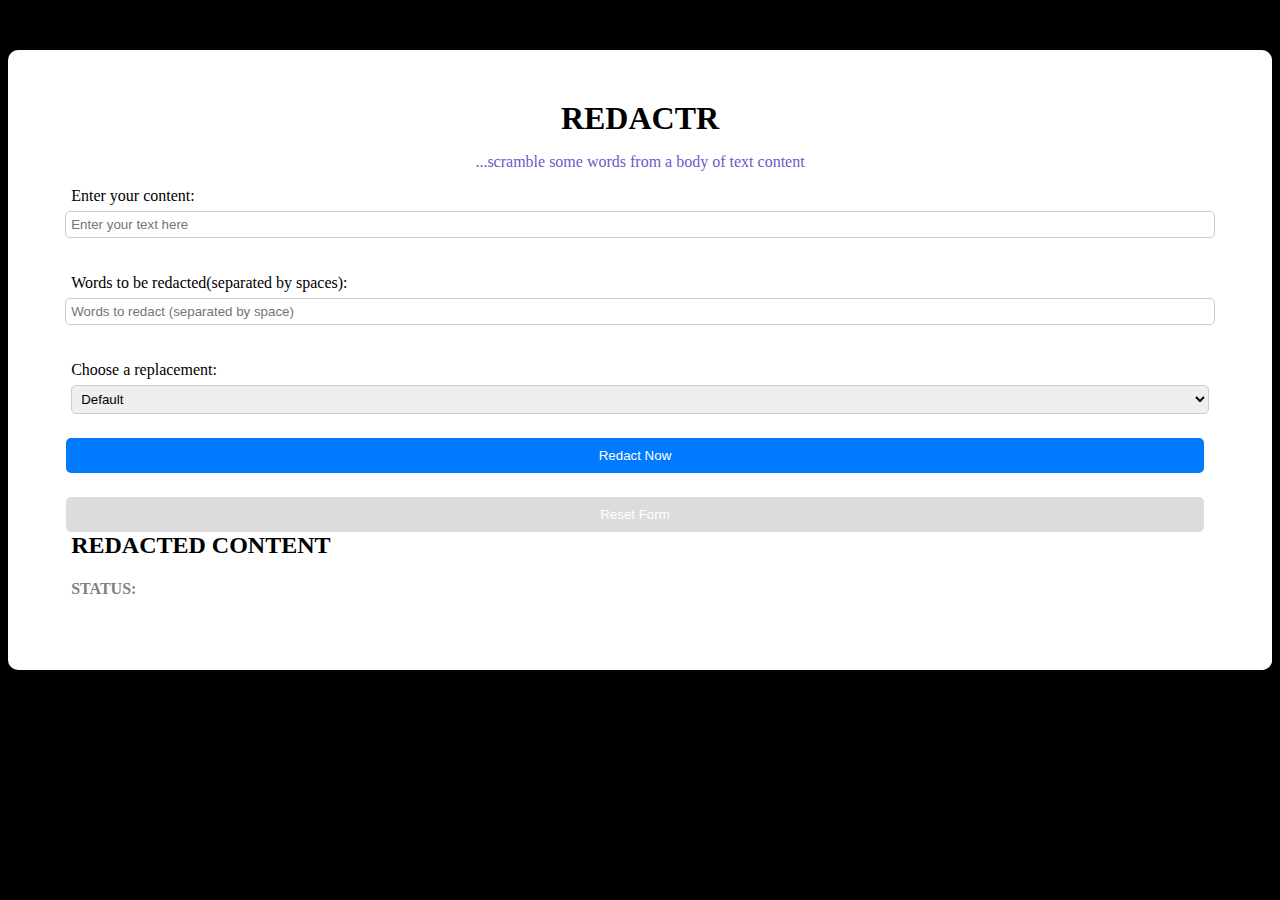
==== index.html @ 0decd4e9 "first commit" ====
<!DOCTYPE html>
<html lang="en">
<head>
    <meta charset="UTF-8">
    <meta name="viewport" content="width=device-width, initial-scale=1.0">
    <title>Text Redactor</title>
    <link rel="stylesheet" href="styles.css">
</head>
<body>
    
    <div class="container">
        <h1>REDACTR</h1>
        <p>...scramble some words from a body of text content</p>
        <div class="main">
            <span>
                <label for="">Enter your content:</label><br>
                <div class="text">
                    <input type="text" id="originalText" placeholder="Enter your text here">
                </div>
            </span>
            <br><br>
            <span >
                <label for="">Words to be redacted(separated by spaces):</label><br>
                <div class="text">
                    <input type="text" id="wordsToRedact" placeholder="Words to redact (separated by space)">
                </div>
            </span>
            <br><br>
    
            <span>
                <label>Choose a replacement:</label'>
                
                <div class="text">
                    <select id="replacement">
                        <option value="****">Default</option>
                        <option value="?">Question Mark</option>
                        <option value="-">Hyphen</option>
                        <option value="*">Under Asteris</option>
                        <option value="Custom">Custom Word (e.g "REDACTED)</option>
                    </select><br>
                    <input type="text" id="customReplacement" placeholder="Custom Replacement" style="display: none;">
                </div><br>
            </span>
    
            <div class="text">
                <button onclick="redactText()">Redact Now</button><br><br>
                <button class="but1" onclick="resetForm()">Reset Form</button>
            </div>

            <h2>REDACTED CONTENT</h2>
            <div class="status">
                <div id="redactedText"></div>
                <h4>STATUS:</h4>
                <div id="stats"></div>
            </div>
        </div>
        
    </div>

    

    
    
    <script src="index.js"></script>
</body>
</html>
---- styles.css ----
body {
    font-family: 'Trebuchet MS', 'Lucida Sans Unicode', 'Lucida Grande', 'Lucida Sans';
    background: black;
    /* margin: 0;
    padding: 0; */
    /* text-align: center; */
}

.text {
    text-align: center;
}
label {
    margin-left: 5%;
}

h1 {
    margin-top: 50px;
    padding: 0;
    margin: 0;
    /* margin-bottom: 0; */
    text-align: center;
    padding-top: 50px;
    box-shadow: inset;
    font-weight: 5px;
}

h2 {
    margin: 0;
    margin-left: 5%;
    padding: 0;
    /* margin-top: 50px; */
}

p {
    padding-top: 0;
    text-align: center;
    color: slateblue;
}

.container {
    margin-top: 50px;
    background: #fff;
    border-radius: 10px;
    min-height: 100%;
}

input, select, button {
    margin-top: 6px;
    padding: 5px;
    border: 1px solid #ccc;
    border-radius: 5px;
    width: 90%;
}

button {
    cursor: pointer;
    background-color: #007bff;
    color: white;
    border: none;
    border-radius: 5px;
    padding: 10px 20px;
    margin-right: 10px;
}

button:hover {
    background-color: #0056b3;
}

.but1 {
    background-color: gainsboro;
}

#redactedText {
    margin-top: 20px;
    font-weight: bold;
    color: aquamarine;
}

/* .main {
    padding-top: 50px;
} */
.status {
    margin-left: 5%;
    color: gray;
    background: #fff;
    border-radius: 10px;
    padding-bottom: 50px;
}

#stats {
    margin-top: 20px;
    color: aquamarine;
}
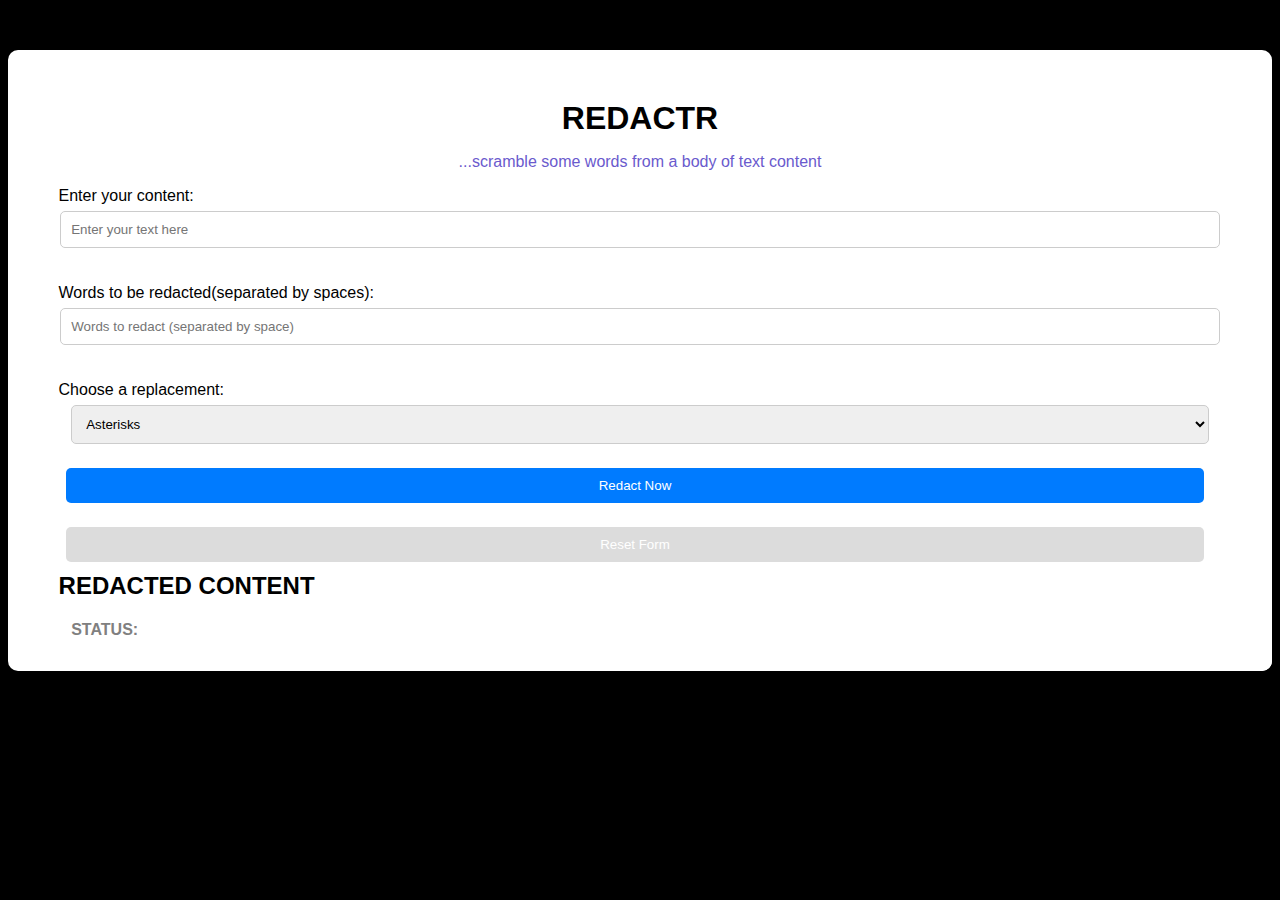
==== commit 53f38300: "done" ====
--- a/index.html
+++ b/index.html
@@ -32,10 +32,10 @@
                 
                 <div class="text">
                     <select id="replacement">
-                        <option value="****">Default</option>
-                        <option value="?">Question Mark</option>
-                        <option value="-">Hyphen</option>
-                        <option value="*">Under Asteris</option>
+                        <option value="****">Asterisks</option>
+                        <option value="?">Question Marks</option>
+                        <option value="-">Dashes</option>
+                        <option value="_">Underscores</option>
                         <option value="Custom">Custom Word (e.g "REDACTED)</option>
                     </select><br>
                     <input type="text" id="customReplacement" placeholder="Custom Replacement" style="display: none;">
--- a/styles.css
+++ b/styles.css
@@ -1,5 +1,5 @@
 body {
-    font-family: 'Trebuchet MS', 'Lucida Sans Unicode', 'Lucida Grande', 'Lucida Sans';
+    font-family: Arial, Helvetica, sans-serif;
     background: black;
     /* margin: 0;
     padding: 0; */
@@ -10,7 +10,7 @@
     text-align: center;
 }
 label {
-    margin-left: 5%;
+    margin-left: 4%;
 }
 
 h1 {
@@ -26,9 +26,9 @@
 
 h2 {
     margin: 0;
-    margin-left: 5%;
+    margin-left: 4%;
     padding: 0;
-    /* margin-top: 50px; */
+    margin-top: 10px;
 }
 
 p {
@@ -41,12 +41,12 @@
     margin-top: 50px;
     background: #fff;
     border-radius: 10px;
-    min-height: 100%;
+    /* min-height: 100%; */
 }
 
 input, select, button {
     margin-top: 6px;
-    padding: 5px;
+    padding: 10px;
     border: 1px solid #ccc;
     border-radius: 5px;
     width: 90%;
@@ -84,7 +84,9 @@
     color: gray;
     background: #fff;
     border-radius: 10px;
-    padding-bottom: 50px;
+    padding-bottom: 10px;
+    margin-top: 0;
+    margin-bottom: 0;
 }
 
 #stats {
